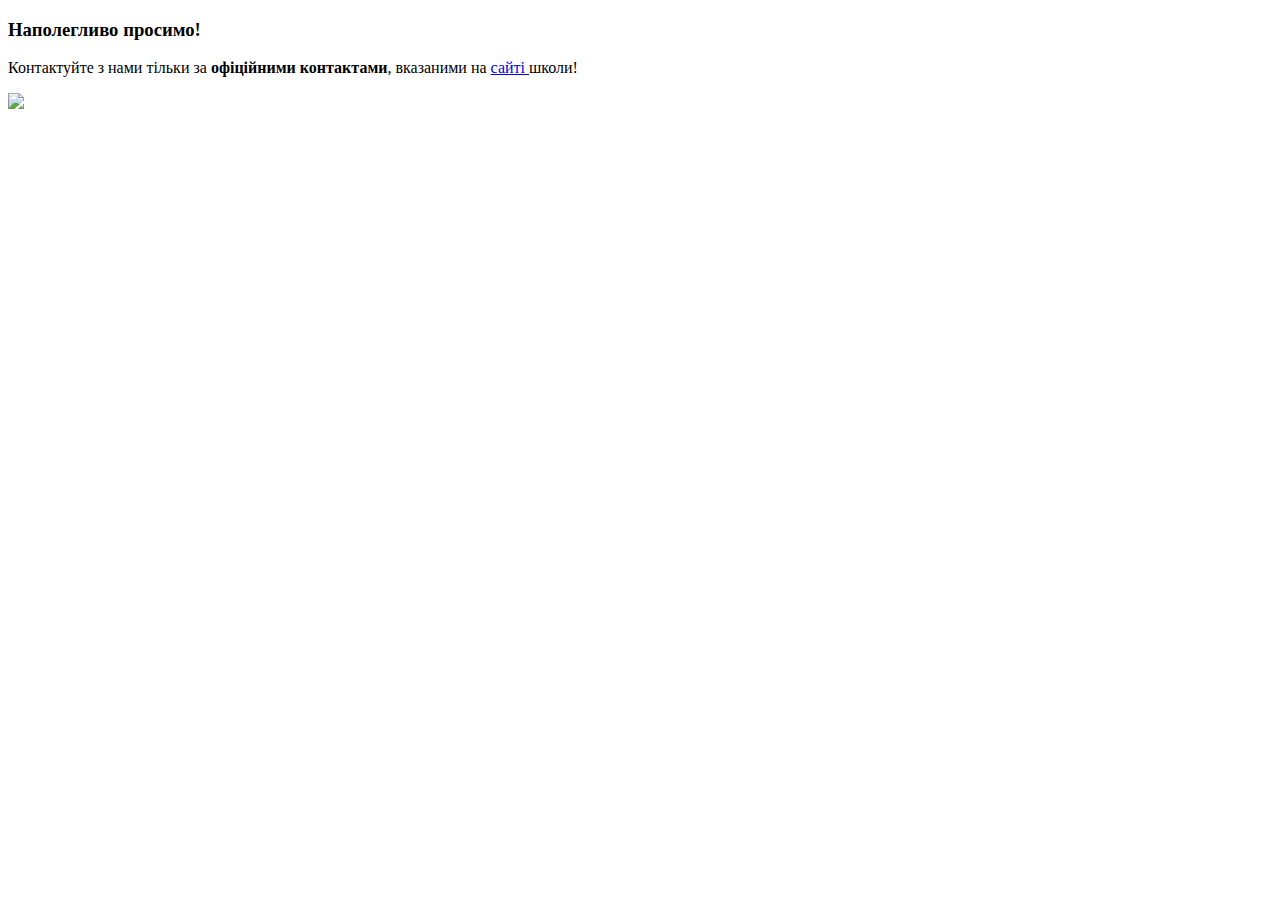
==== MySite/index.html @ f6287239 "text1" ====
<!DOCTYPE html>
<html>
  <head>
    <meta charset="utf-8">
    <title>Оптіма</title>
  </head>
  <body>
    <p><h3>Наполегливо просимо!</h3> 
        Контактуйте з нами тільки за <strong>офіційними контактами</strong>, вказаними на <a href="https://b.optima-osvita.org/my/">сайті </a>  школи!</p>
        <img src="https://b.optima-osvita.org/pluginfile.php/1/core_admin/logocompact/200x200/1648181138/logo-w%203%201%20%282%292.png">
  </body>
</html>
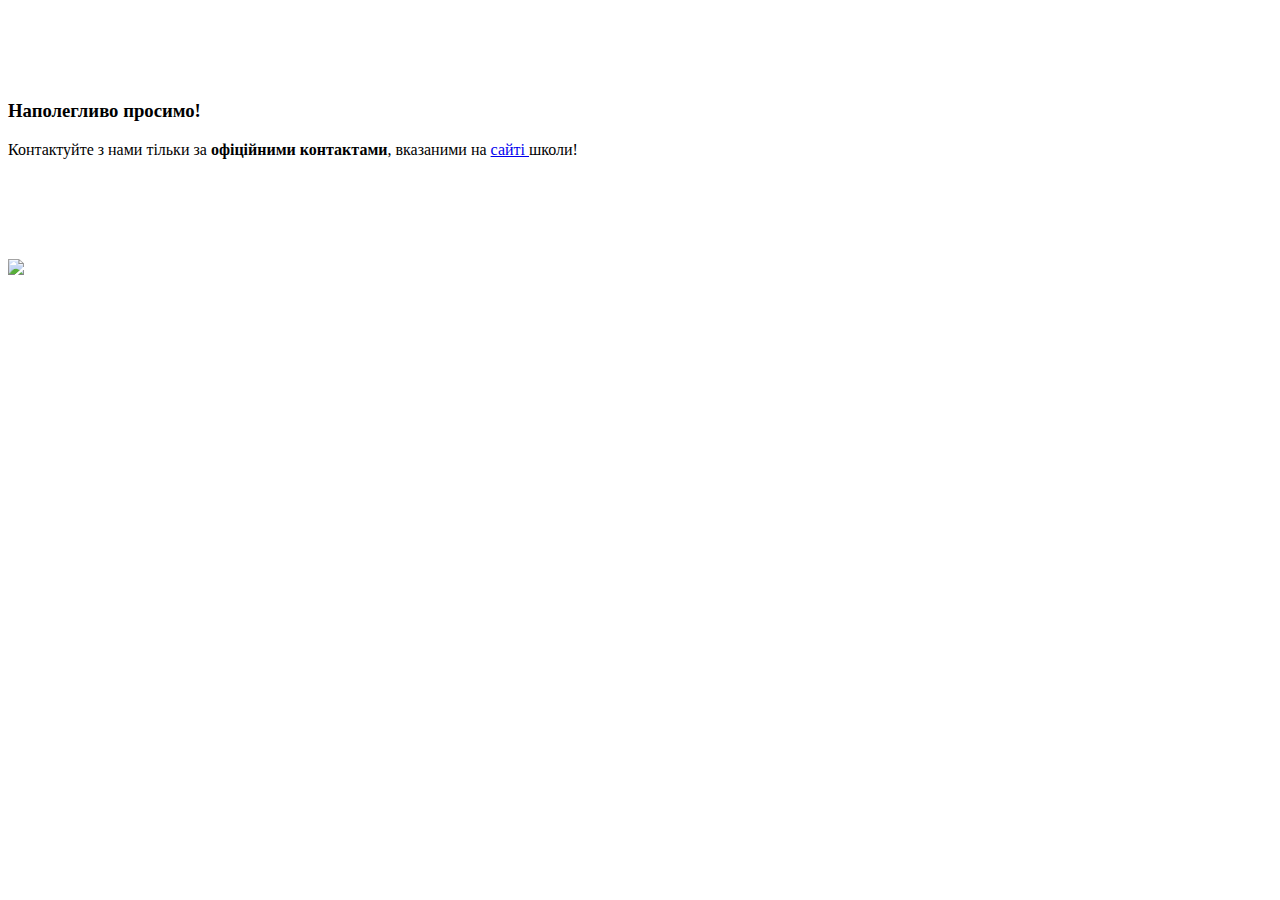
==== commit 91687580: "added css file" ====
--- a/MySite/index.html
+++ b/MySite/index.html
@@ -3,6 +3,8 @@
   <head>
     <meta charset="utf-8">
     <title>Оптіма</title>
+    <script type="text/javascript" src="lesson2.js"></script>
+    <link rel="stylesheet" type="text/css" href="lesson2.css">
   </head>
   <body>
     <p><h3>Наполегливо просимо!</h3> 
--- a/MySite/lesson2.css
+++ b/MySite/lesson2.css
@@ -0,0 +1,6 @@
+p {
+    margin-top: 100px;
+    margin-bottom: 100px;
+    margin-right: 150px;
+    margin-left: 80px;
+  }